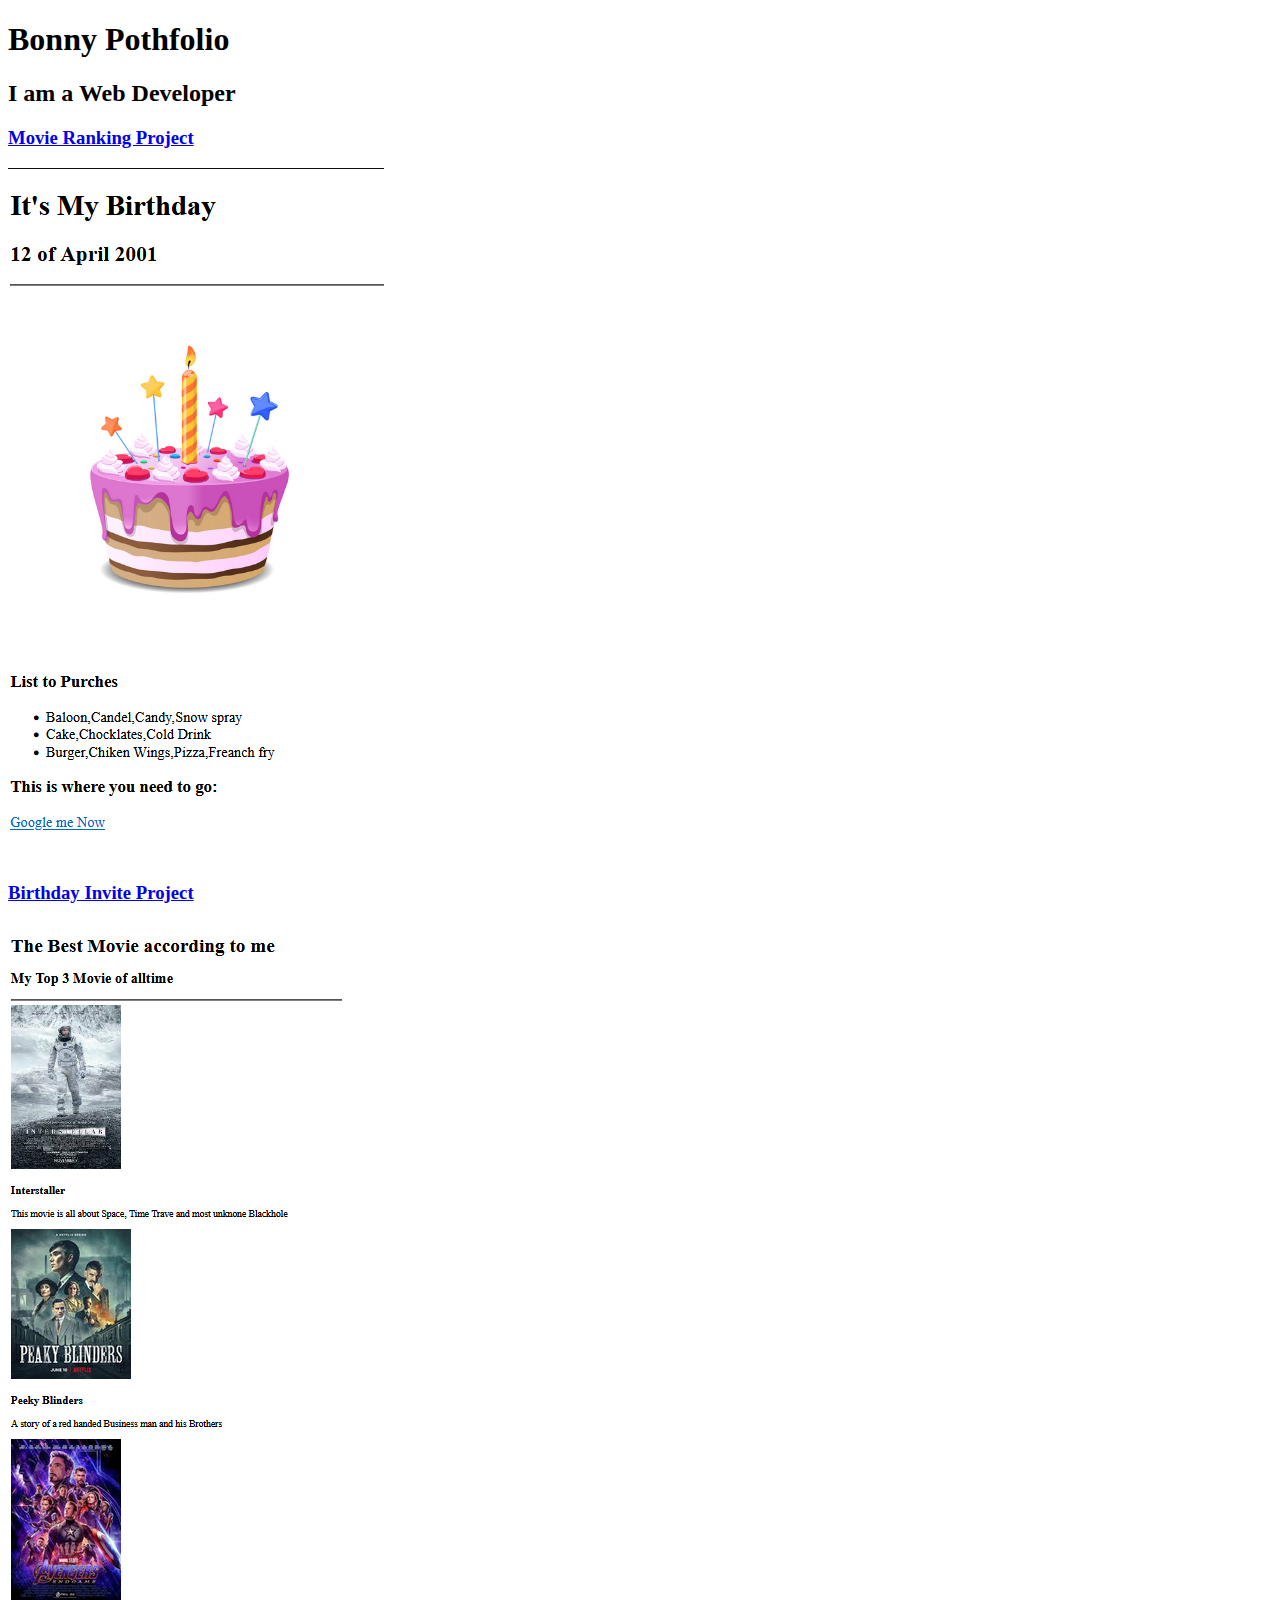
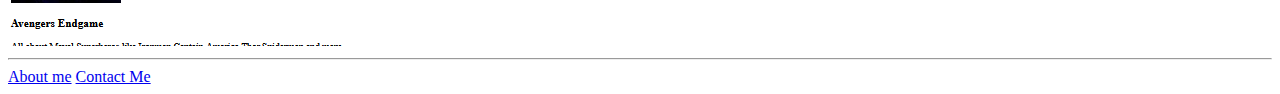
==== index.html @ 5aa64b2e "Add files via upload" ====
<!DOCTYPE html>
<html lang="en">

<head>
    <meta charset="UTF-8">
    <meta name="viewport" content="width=device-width, initial-scale=1.0">
    <title>Pothfolio</title>
</head>

<body>
    <h1>Bonny Pothfolio</h1>
    <h2>I am a Web Developer</h2>
    
    <h3><a href="./Projects/birthday.html">Movie Ranking Project</a></h3>
    <img src="./Projects/img/birthdayproject.png" alt="">
    <h3><a href="./Projects/Movie.html">Birthday Invite Project</a></h3>
    <img src="./Projects/img/movie.png" alt="">
    <hr>
    <a href="index.html">About me</a>
    <a href="/Projects/contact.html">Contact Me</a>

</body>

</html>
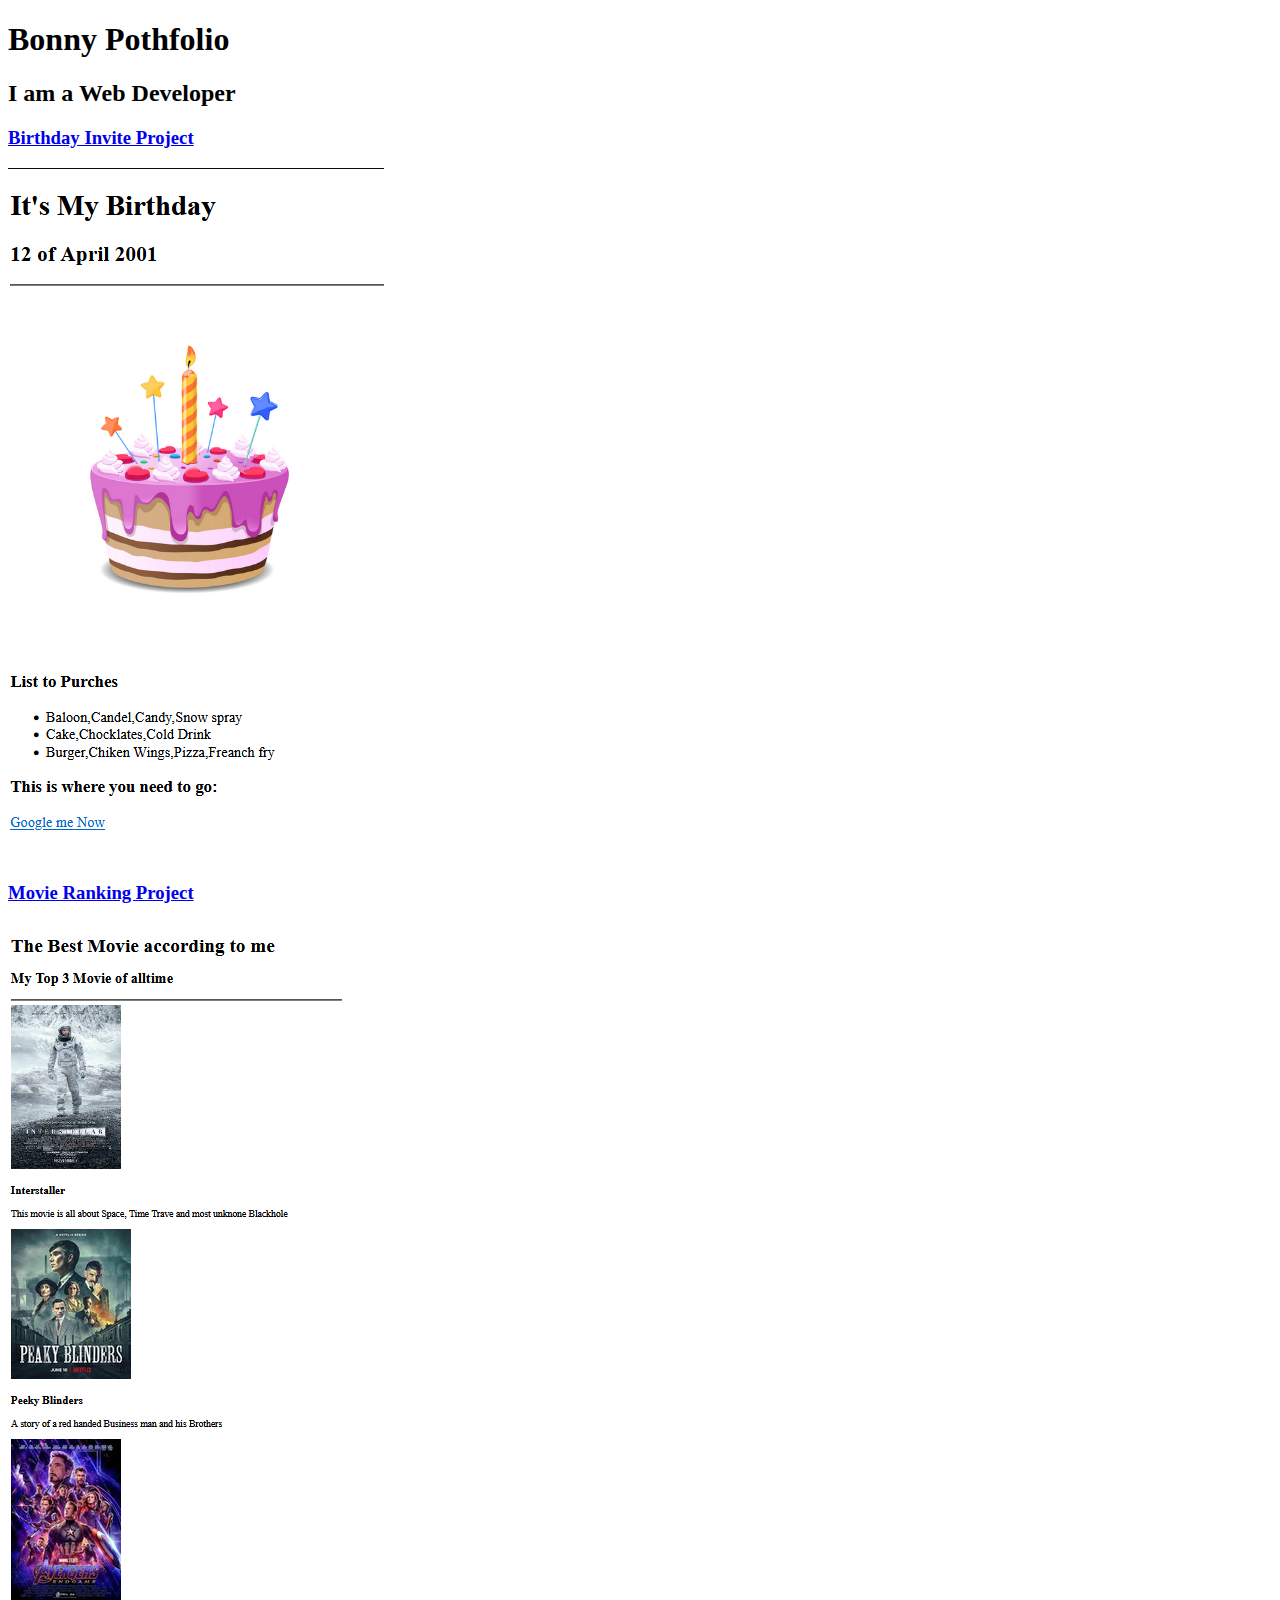
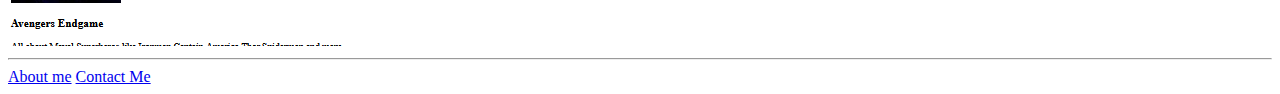
==== commit 97f860c9: "Update index.html" ====
--- a/index.html
+++ b/index.html
@@ -11,9 +11,9 @@
     <h1>Bonny Pothfolio</h1>
     <h2>I am a Web Developer</h2>
     
-    <h3><a href="./Projects/birthday.html">Movie Ranking Project</a></h3>
+    <h3><a href="./Projects/birthday.html">Birthday Invite Project</a></h3>
     <img src="./Projects/img/birthdayproject.png" alt="">
-    <h3><a href="./Projects/Movie.html">Birthday Invite Project</a></h3>
+    <h3><a href="./Projects/Movie.html">Movie Ranking Project</a></h3>
     <img src="./Projects/img/movie.png" alt="">
     <hr>
     <a href="index.html">About me</a>
@@ -21,4 +21,4 @@
 
 </body>
 
-</html>+</html>
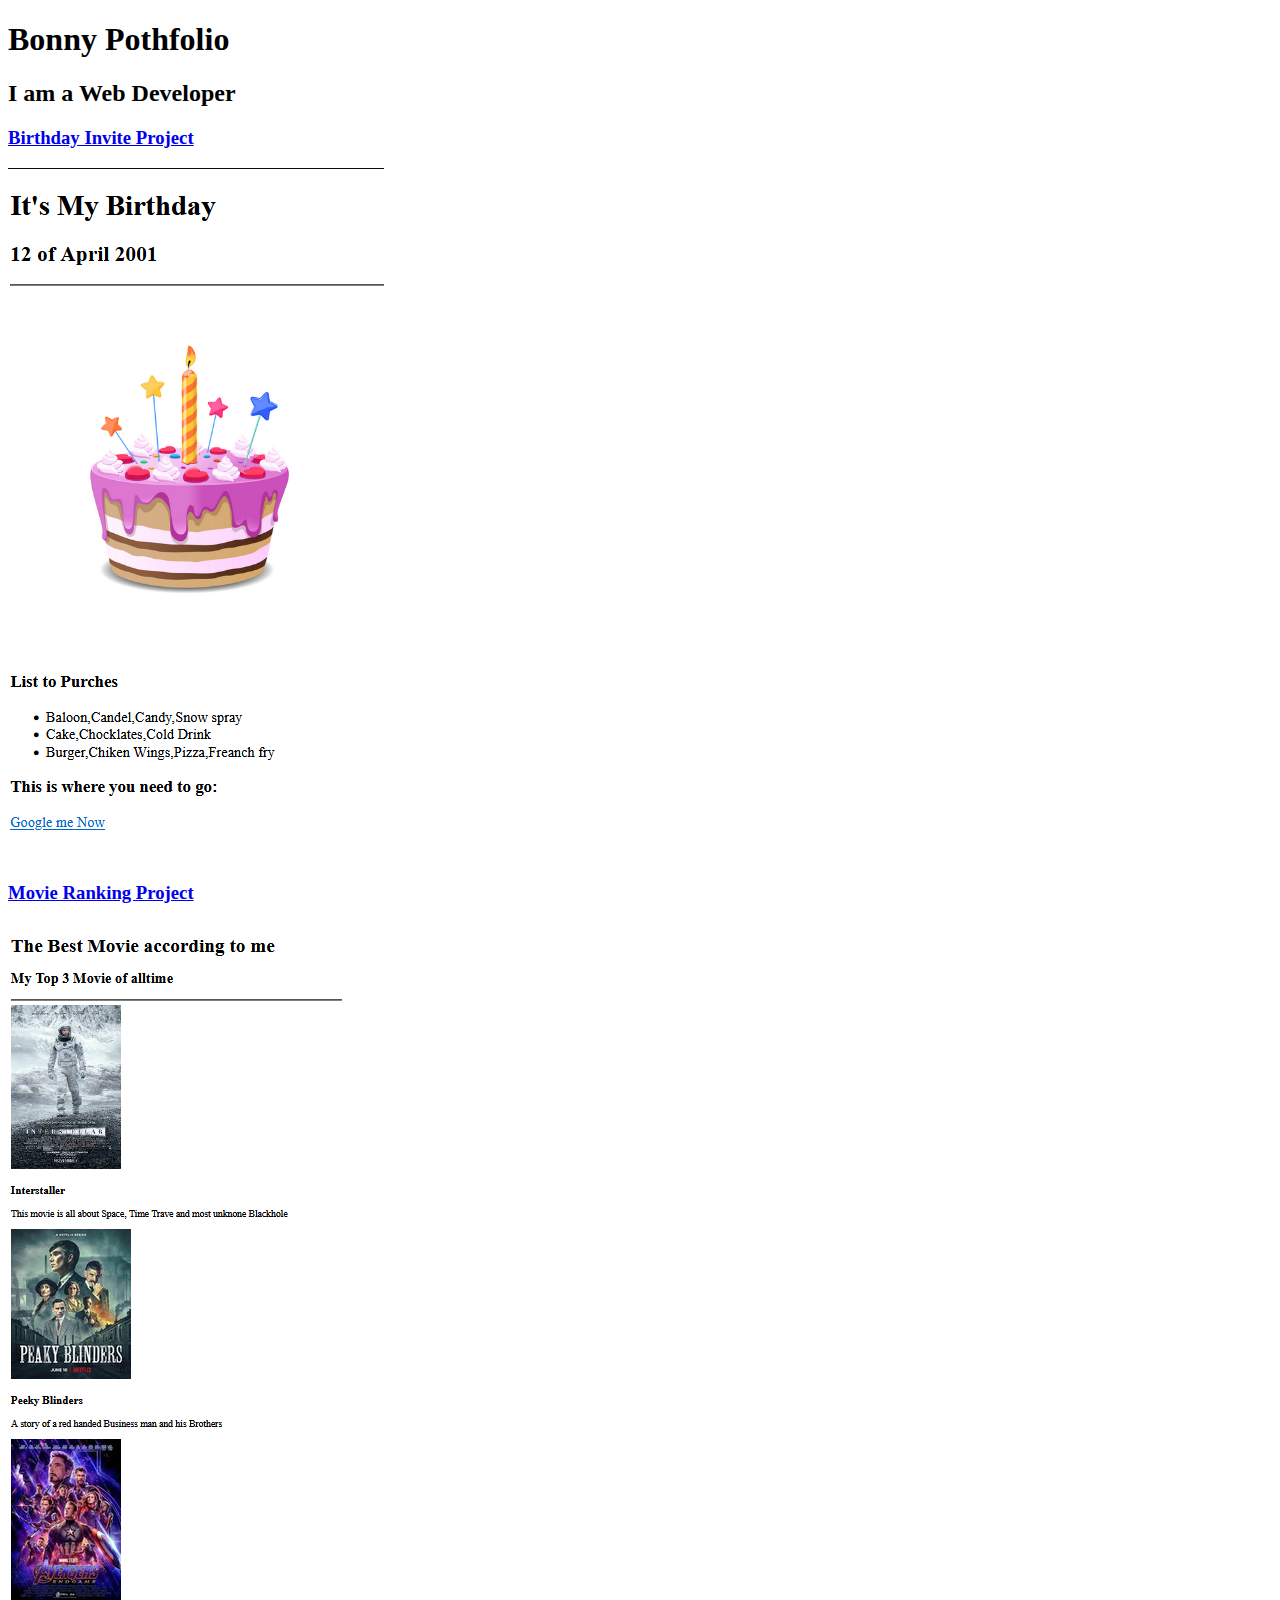
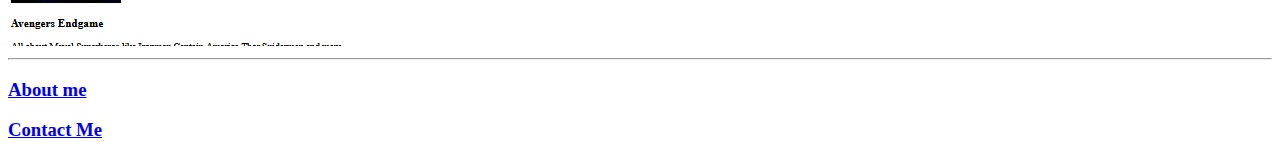
==== commit 6fa0c374: "Update index.html" ====
--- a/index.html
+++ b/index.html
@@ -16,8 +16,8 @@
     <h3><a href="./Projects/Movie.html">Movie Ranking Project</a></h3>
     <img src="./Projects/img/movie.png" alt="">
     <hr>
-    <a href="index.html">About me</a>
-    <a href="/Projects/contact.html">Contact Me</a>
+    <h3><a href="index.html">About me</a></h3>
+    <h3><a href="/Projects/contactme.html">Contact Me</a></h3>
 
 </body>
 
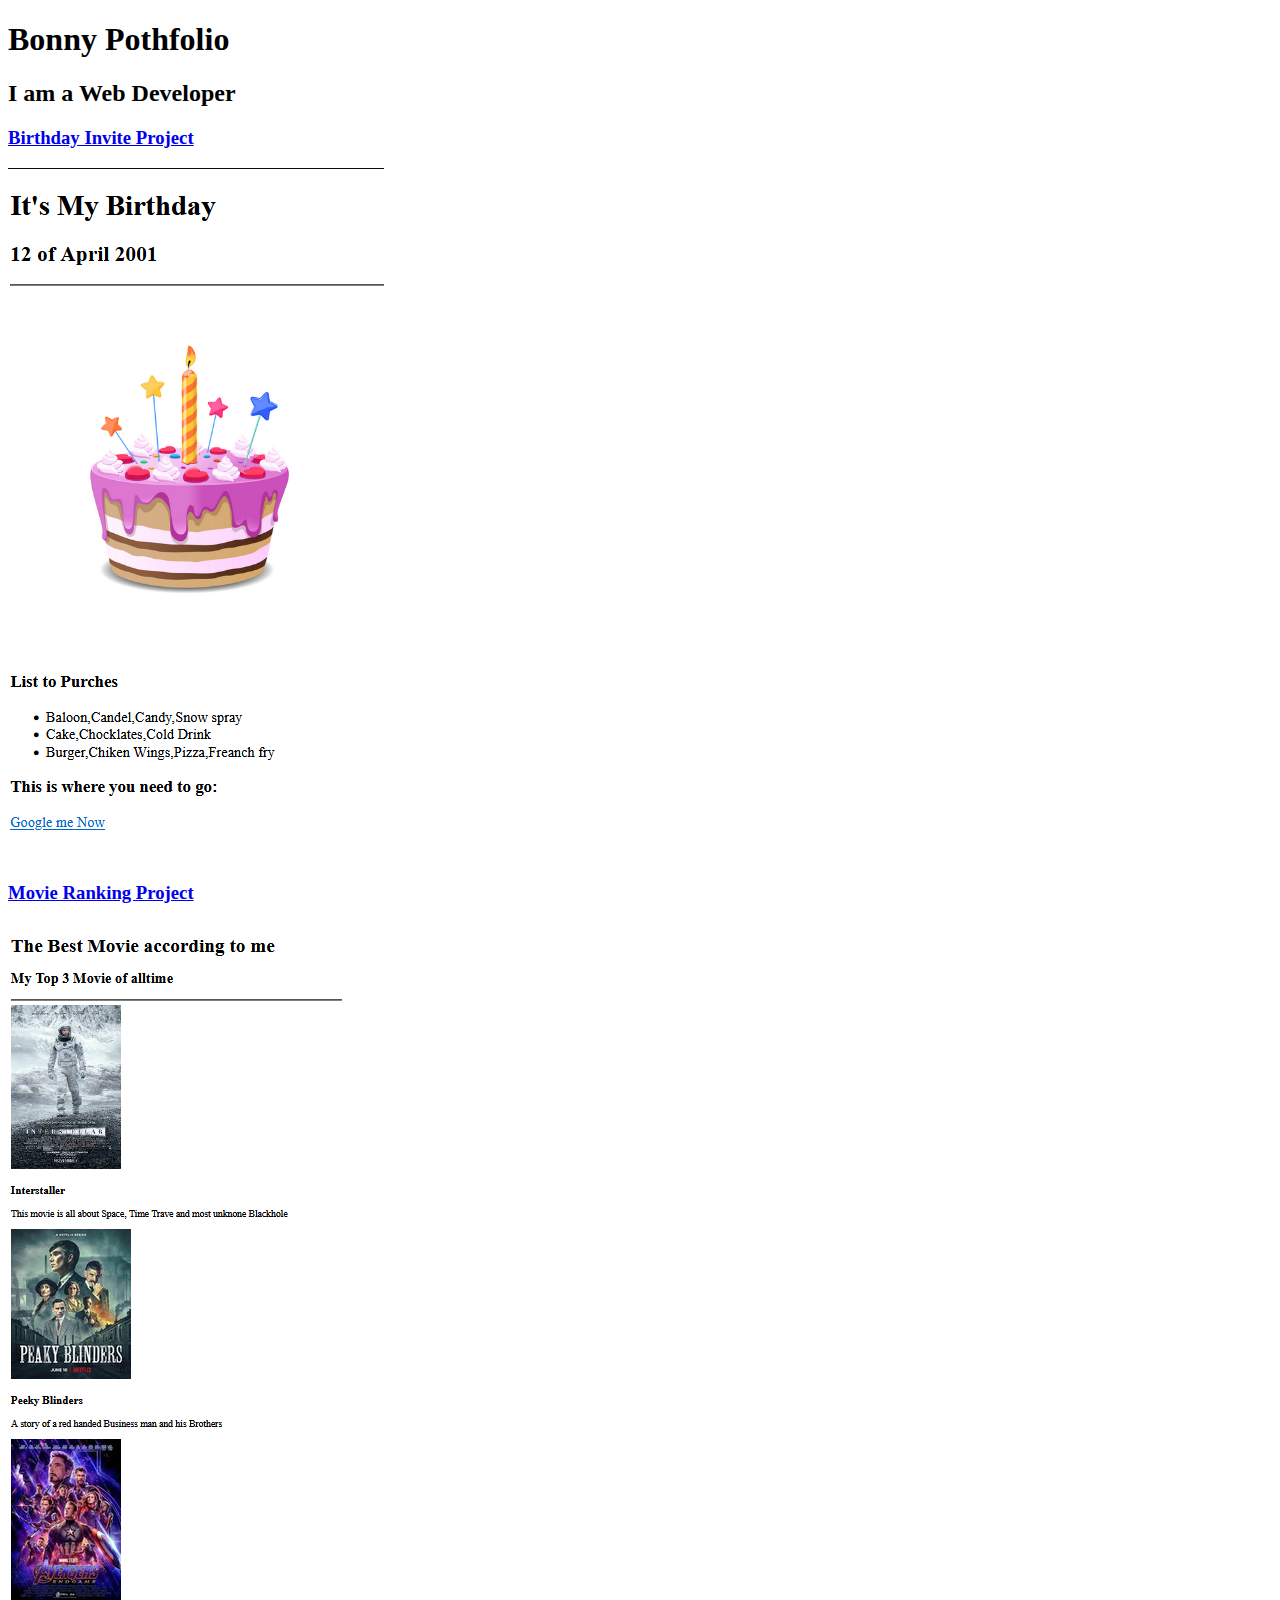
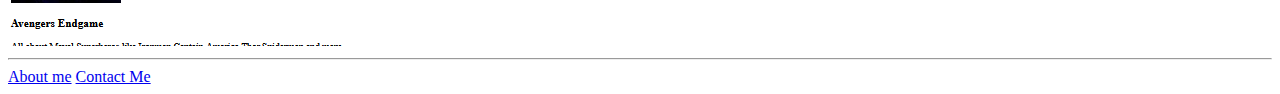
==== commit 0c00d998: "Update index.html" ====
--- a/index.html
+++ b/index.html
@@ -16,8 +16,8 @@
     <h3><a href="./Projects/Movie.html">Movie Ranking Project</a></h3>
     <img src="./Projects/img/movie.png" alt="">
     <hr>
-    <h3><a href="index.html">About me</a></h3>
-    <h3><a href="/Projects/contactme.html">Contact Me</a></h3>
+    <a href="index.html">About me</a>
+    <a href="./Projects/contactme.html">Contact Me</a>
 
 </body>
 
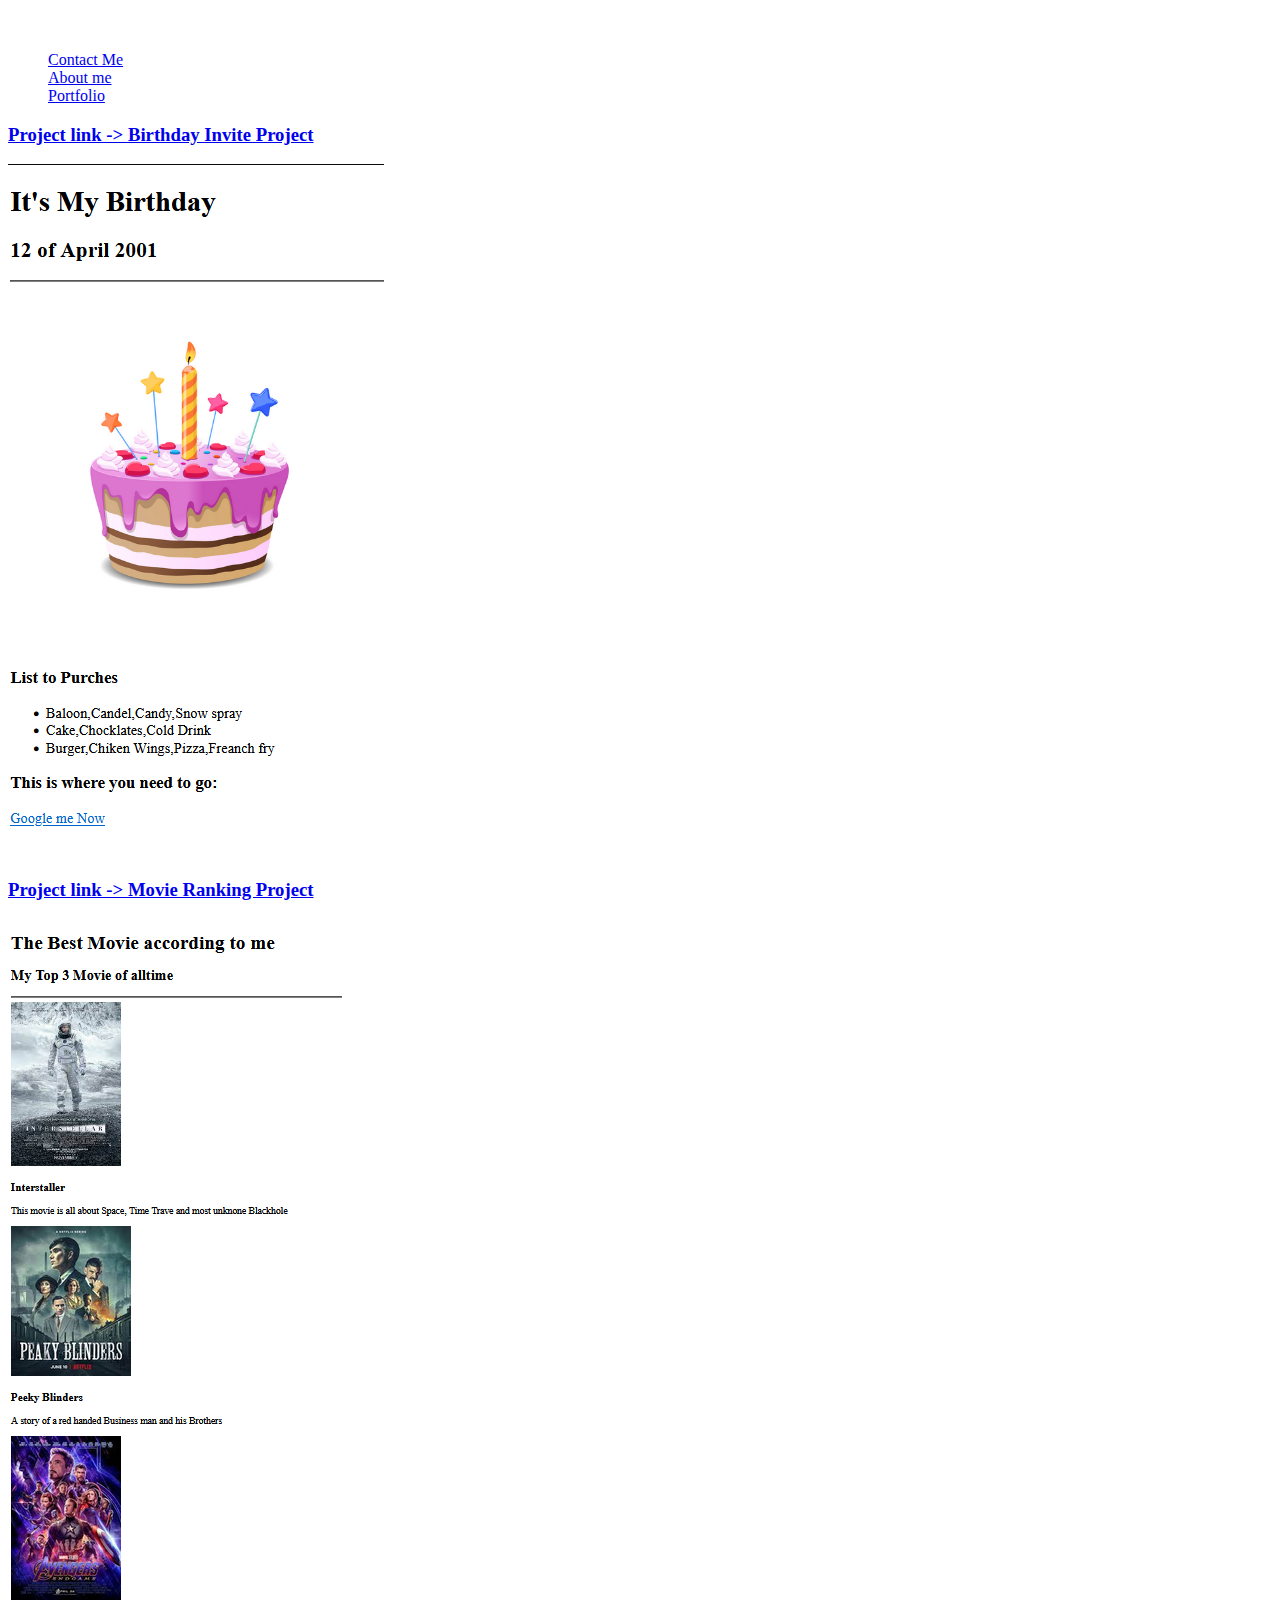
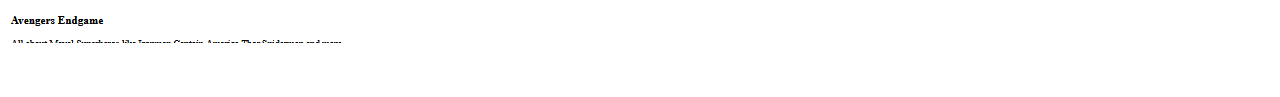
==== commit 707acccf: "Update index.html" ====
--- a/index.html
+++ b/index.html
@@ -5,20 +5,43 @@
     <meta charset="UTF-8">
     <meta name="viewport" content="width=device-width, initial-scale=1.0">
     <title>Pothfolio</title>
+    <link rel="stylesheet" href="style.css">
 </head>
 
 <body>
-    <h1>Bonny Pothfolio</h1>
-    <h2>I am a Web Developer</h2>
-    
-    <h3><a href="./Projects/birthday.html">Birthday Invite Project</a></h3>
-    <img src="./Projects/img/birthdayproject.png" alt="">
-    <h3><a href="./Projects/Movie.html">Movie Ranking Project</a></h3>
-    <img src="./Projects/img/movie.png" alt="">
-    <hr>
-    <a href="index.html">About me</a>
-    <a href="./Projects/contactme.html">Contact Me</a>
+    <div class="container">
+        <header>
+            <div class="head">
+                <div class="left" style="font-size: 1.5em; color: white;">
+                   Code with Bonny
+                </div>
+                <div class="right">
+                    <ul style="list-style: none;">
+                        <li><a href="/Projects/contact.html">Contact Me</a></li>
+                        <li><a href="index.html">About me</a></li>
+                        <li><a href="./Pothfolio/index.html">Portfolio</a></li>
+                    </ul>
+                </div>
+            </div>
+        </header>
+        <div class="content">
+            <div class="first">
+                <h3 class="link"><a href="./Projects/birthday.html">Project link -> Birthday Invite Project</a></h3>
+                <img class="img" src="./Projects/img/birthdayproject.png" alt="">
 
+            </div>
+            <div class="second">
+                <h3 class="link"><a href="./Projects/Movie.html">Project link -> Movie Ranking Project</a></h3>
+                <img class="img" src="./Projects/img/movie.png" alt="">
+            </div>
+        </div>
+        <footer>
+
+            <div>
+                <p style="color: white;">&copy; Copyright Bonny</p>
+            </div>
+        </footer>
+    </div>
 </body>
 
 </html>
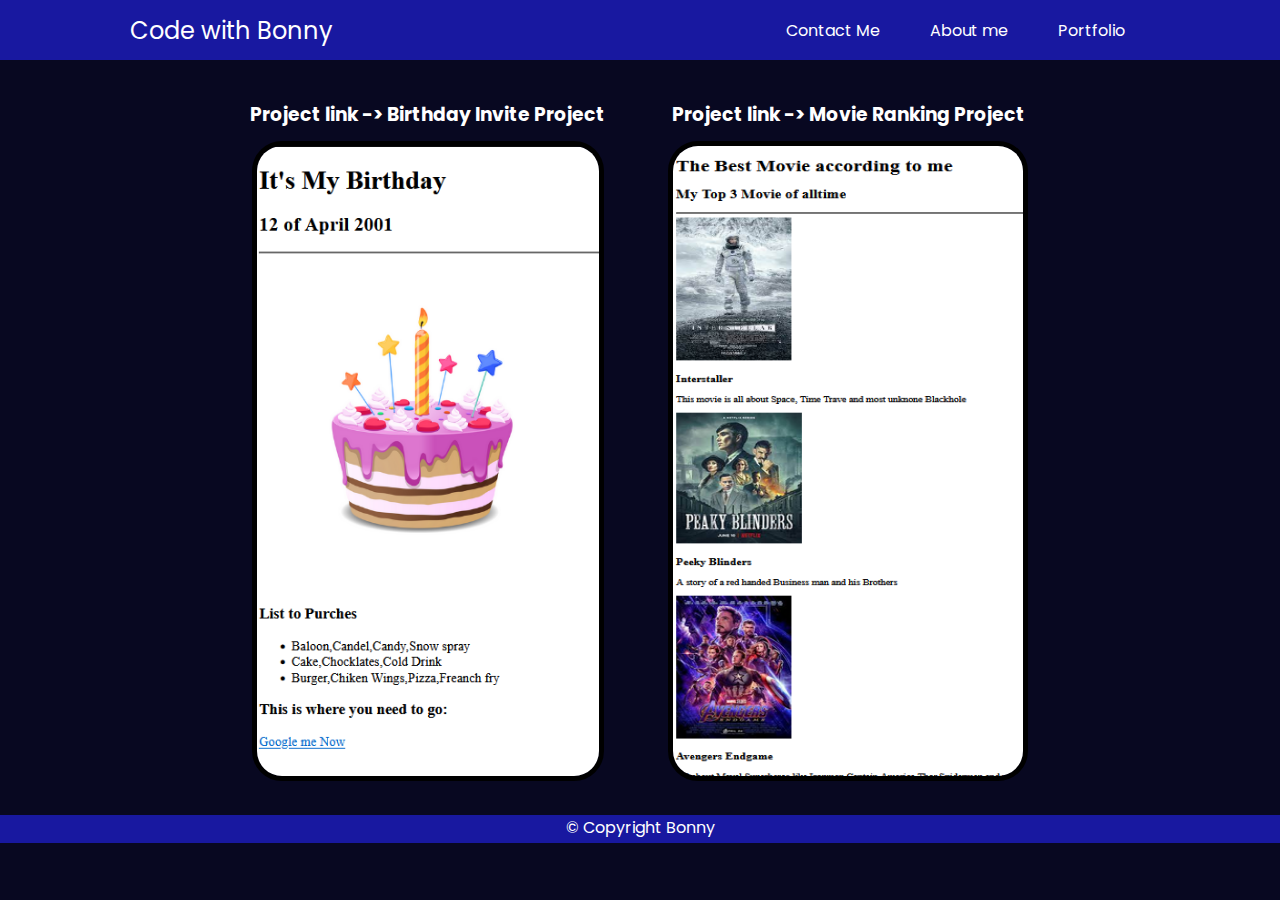
==== commit f9bffb27: "Update index.html" ====
--- a/index.html
+++ b/index.html
@@ -19,7 +19,7 @@
                     <ul style="list-style: none;">
                         <li><a href="/Projects/contact.html">Contact Me</a></li>
                         <li><a href="index.html">About me</a></li>
-                        <li><a href="./Pothfolio/index.html">Portfolio</a></li>
+                        <li><a href="./Pothfolio/home.html">Portfolio</a></li>
                     </ul>
                 </div>
             </div>
--- a/style.css
+++ b/style.css
@@ -0,0 +1,105 @@
+@import url('https://fonts.googleapis.com/css2?family=Kanit:wght@300&family=Mukta:wght@500&family=Noto+Sans:wght@300&family=Poppins:wght@300;400&display=swap');
+
+* {
+    padding: 0;
+    margin: 0;
+}
+
+body {
+    text-align: center;
+    font-family: 'Kanit', sans-serif;
+    font-family: 'Mukta', sans-serif;
+    font-family: 'Noto Sans', sans-serif;
+    font-family: 'Poppins', sans-serif;
+    background-color: rgb(8, 8, 33);
+    color: white;
+
+}
+
+.head {
+    background-color: rgb(24, 24, 160);
+    display: flex;
+    align-items: center;
+    justify-content: space-around;
+    height: 60px;
+}
+
+.head ul {
+    display: flex;
+}
+
+.head ul li>p {
+    list-style: none;
+    
+}
+
+
+.head {
+   
+
+}
+
+.left {
+    padding-right: 169px;
+    font-size: 1.5em;
+
+}
+
+.right {
+    
+    font-size: 1em;
+
+}
+
+
+.right a {
+    text-decoration: none;
+    color: white;
+    margin:0px 25px;
+    
+    
+}
+
+.content {
+    display: flex;
+    padding-top: 25px;
+    gap: 40px;
+    margin: 15px;
+    justify-content: center;
+}
+@media (max-width:850px ){
+  .content{
+   
+   display: flex;
+    flex-direction: column;
+  }
+}
+.img{
+    border-radius: 30px;
+}
+
+.first>img {
+    height: 70vh;
+    border: 5px solid black;
+    margin: 12px;
+}
+
+.second>img {
+    height: 70vh;
+    border: 5px solid black;
+    width: 350px;
+    margin: 12px;
+}
+
+.link>a {
+    text-decoration: none;
+    color: white;
+    font-size: 1em;
+}
+
+
+
+footer > div{
+    height: 28px;
+    background-color: rgb(24, 24, 160);
+}